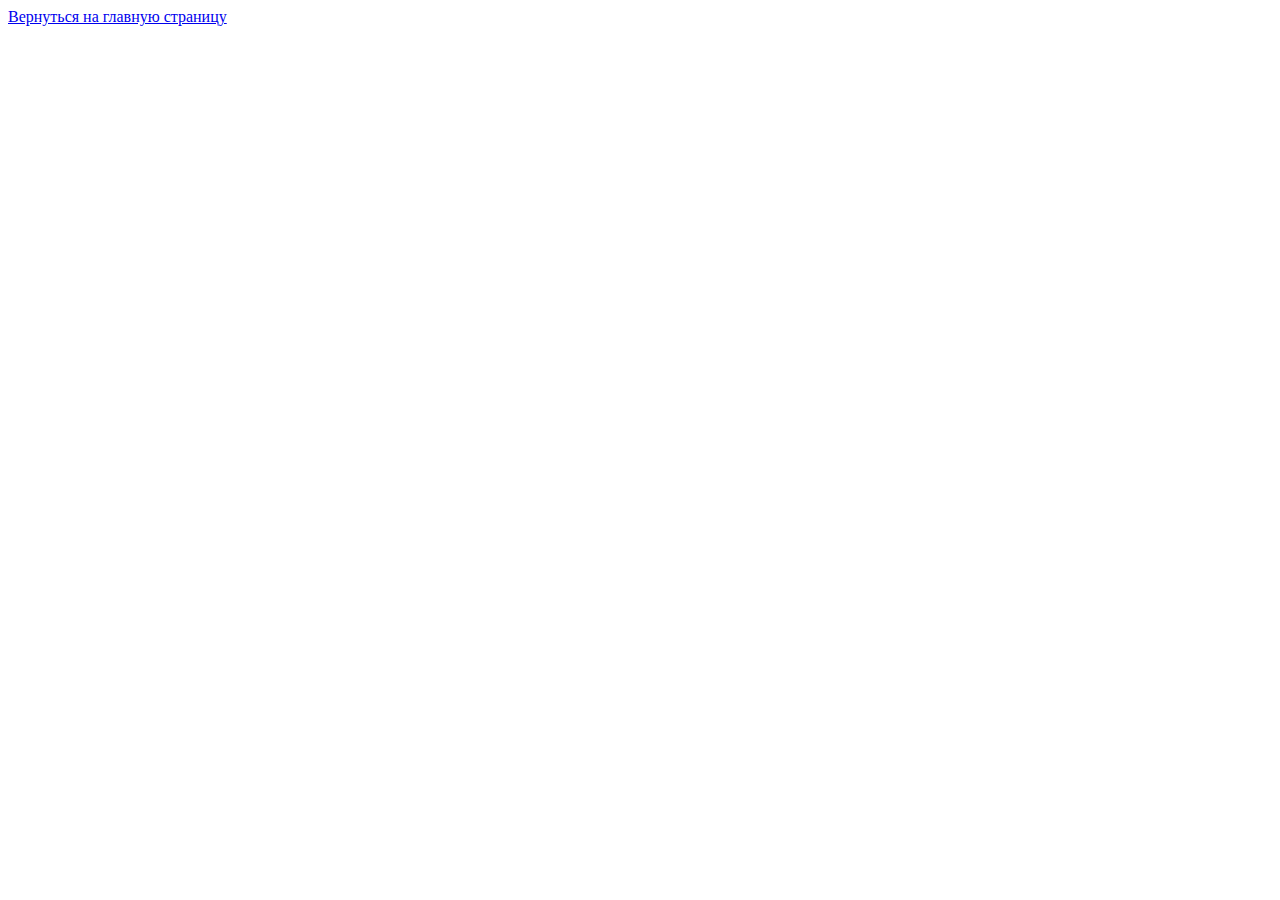
==== page2.html @ ce498142 "Доп, странички" ====
<!doctype html>
<html lang="ru">
<head>
    <meta charset="UTF-8">
    <meta name="viewport"
          content="width=device-width, user-scalable=no, initial-scale=1.0, maximum-scale=1.0, minimum-scale=1.0">
    <meta http-equiv="X-UA-Compatible" content="ie=edge">
    <title>Главная</title>
</head>
<body>
<a href="index.html">Вернуться на главную страницу</a>

</body>
</html>
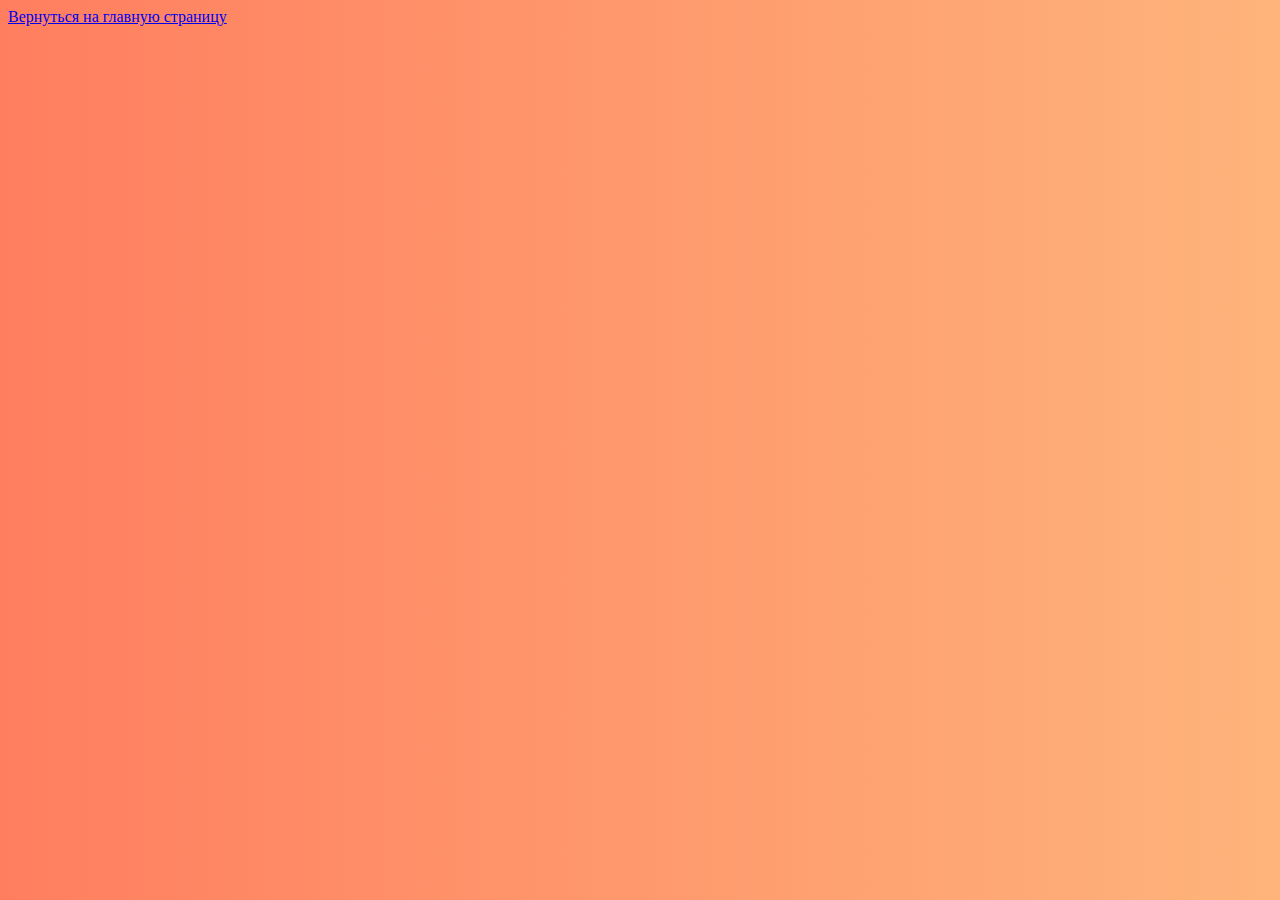
==== commit 3ba0a7f1: "Дополнительные странички, их улучшение и добавление елементов" ====
--- a/page2.html
+++ b/page2.html
@@ -6,6 +6,13 @@
           content="width=device-width, user-scalable=no, initial-scale=1.0, maximum-scale=1.0, minimum-scale=1.0">
     <meta http-equiv="X-UA-Compatible" content="ie=edge">
     <title>Главная</title>
+        <style>
+    body {
+    background: linear-gradient(to right, #ff7e5f, #feb47b);
+    display: flex;
+    align-items: center;
+    }
+    </style>
 </head>
 <body>
 <a href="index.html">Вернуться на главную страницу</a>
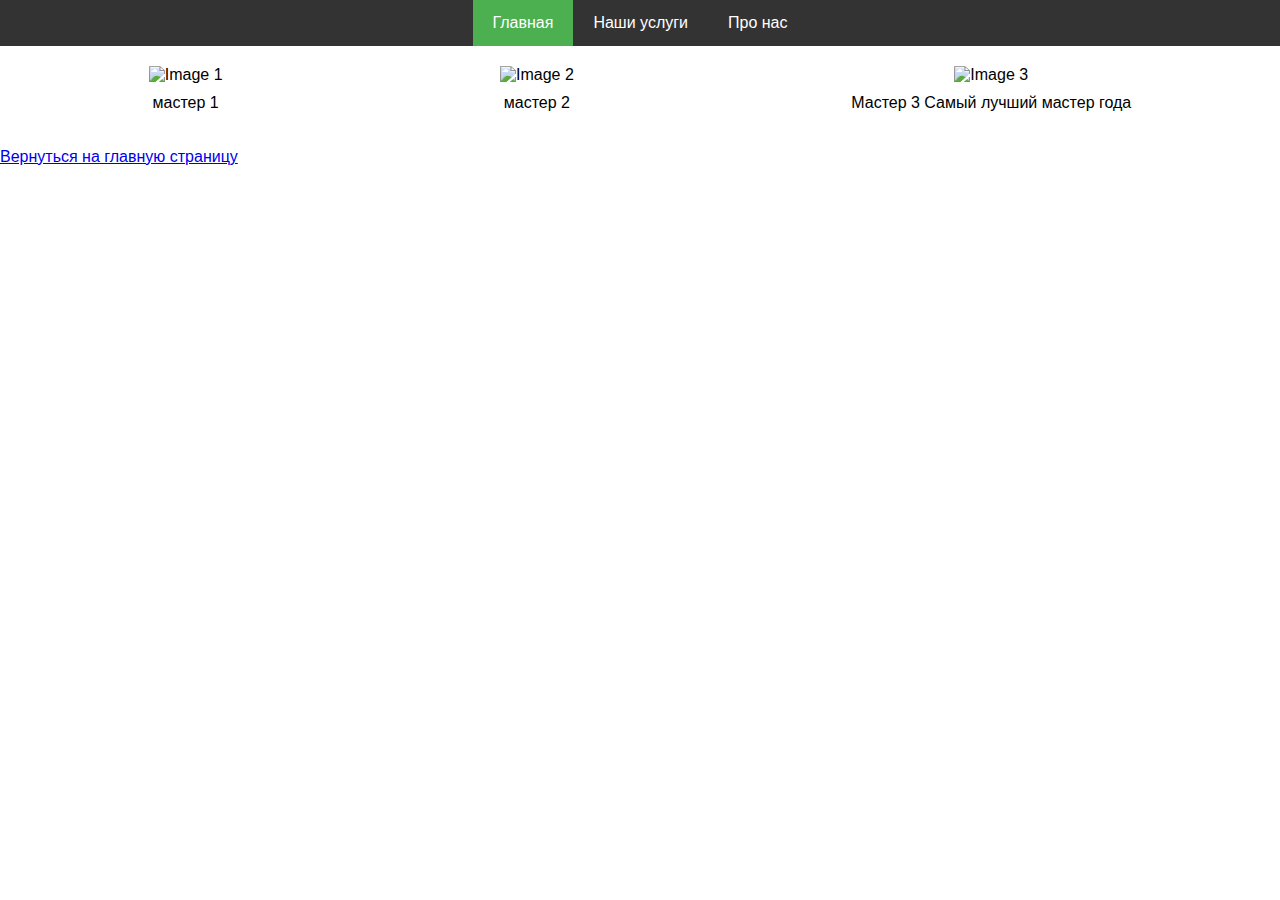
==== commit 627f45c4: "лол" ====
--- a/page2.html
+++ b/page2.html
@@ -6,16 +6,109 @@
           content="width=device-width, user-scalable=no, initial-scale=1.0, maximum-scale=1.0, minimum-scale=1.0">
     <meta http-equiv="X-UA-Compatible" content="ie=edge">
     <title>Главная</title>
-        <style>
-    body {
-    background: linear-gradient(to right, #ff7e5f, #feb47b);
-    display: flex;
-    align-items: center;
-    }
+    <style>
+        body {
+            font-family: Arial, sans-serif;
+            margin: 0;
+            padding: 0;
+        }
+
+        /* Стиль для верхней панели навигации */
+        .navbar {
+            background-color: #333;
+            overflow: hidden;
+            display: flex;
+            justify-content: center; /* Центрирует ссылки по горизонтали */
+            
+        }
+
+        .navbar a {
+            color: white;
+            padding: 14px 20px;
+            text-decoration: none;
+            text-align: center; /* Центрирует текст в каждой ссылке */
+            display: block; /* Преобразует ссылку в блочный элемент */
+        }
+
+        .navbar a:hover {
+            background-color: #ddd;
+            color: black;
+        }
+
+        .navbar a.active {
+            background-color: #4CAF50;
+            color: white;
+        }
+
+        /* Стиль для контейнера с картинками */
+        .image-container {
+            display: flex;
+            justify-content: space-around;
+            align-items: center;
+            gap: 20px;
+            padding: 20px;
+        }
+
+        .image-item {
+            text-align: center;
+        }
+
+        .image-item img {
+            width: 200px;
+            height: 200px;
+            object-fit: cover;
+        }
+
+        .description {
+            margin-top: 10px;
+        }
+
+        .image-container {
+            display: flex;
+            justify-content: space-around;
+            align-items: center;
+            gap: 20px;
+            padding: 20px;
+        }
+
+        .image-item {
+            text-align: center;
+        }
+
+        .image-item img {
+            width: 200px;
+            height: 200px;
+            object-fit: cover;
+        }
+
+        .description {
+            margin-top: 10px;
+        }
     </style>
 </head>
 <body>
+    <div class="navbar">
+        <a href="index.html" class="active">Главная</a>
+        <a href="page3.html">Наши услуги</a>
+        <a href="page4.html">Про нас</a>
+    </div>
+
+    <div class="image-container">
+        <div class="image-item">
+            <img src="https://img.lovepik.com/photo/20230421/medium/lovepik-young-male-technician-is-repairing-a-printer-at-office-photo-image_352234328.jpg" alt="Image 1">
+            <p class="description">мастер 1</p>
+        </div>
+        <div class="image-item">
+            <img src="https://thumbs.dreamstime.com/z/%D0%B7%D1%80%D0%B5%D0%BB%D1%8B%D0%B9-%D0%BC%D1%83%D0%B6%D1%87%D0%B8%D0%BD%D0%B0-%D1%80%D0%B5%D0%BC%D0%BE%D0%BD%D1%82%D0%B8%D1%80%D1%83%D0%B5%D1%82-%D0%BF%D0%BE%D0%BB%D0%BE%D0%BC%D0%BA%D1%83-%D0%B2-%D1%81%D0%B2%D0%BE%D0%B5%D0%BC-%D0%B4%D0%B2%D0%B8%D0%B3%D0%B0%D1%82%D0%B5%D0%BB%D0%B5-%D0%B0%D0%B2%D1%82%D0%BE%D0%BC%D0%BE%D0%B1%D0%B8%D0%BB%D1%8F-%D1%81-221628585.jpg" alt="Image 2">
+            <p class="description">мастер 2</p>
+        </div>
+        <div class="image-item">
+            <img src="https://img.freepik.com/premium-photo/caucasian-male-mechanic-repairs-car-garage-man-attentively-looking-car-car-maintenance-auto-service-garage-concept_2221-8136.jpg" alt="Image 3">
+            <p class="description">Мастер 3 Самый лучший мастер года</p>
+
+        </div>
+    </div>
+
 <a href="index.html">Вернуться на главную страницу</a>
-
 </body>
 </html>